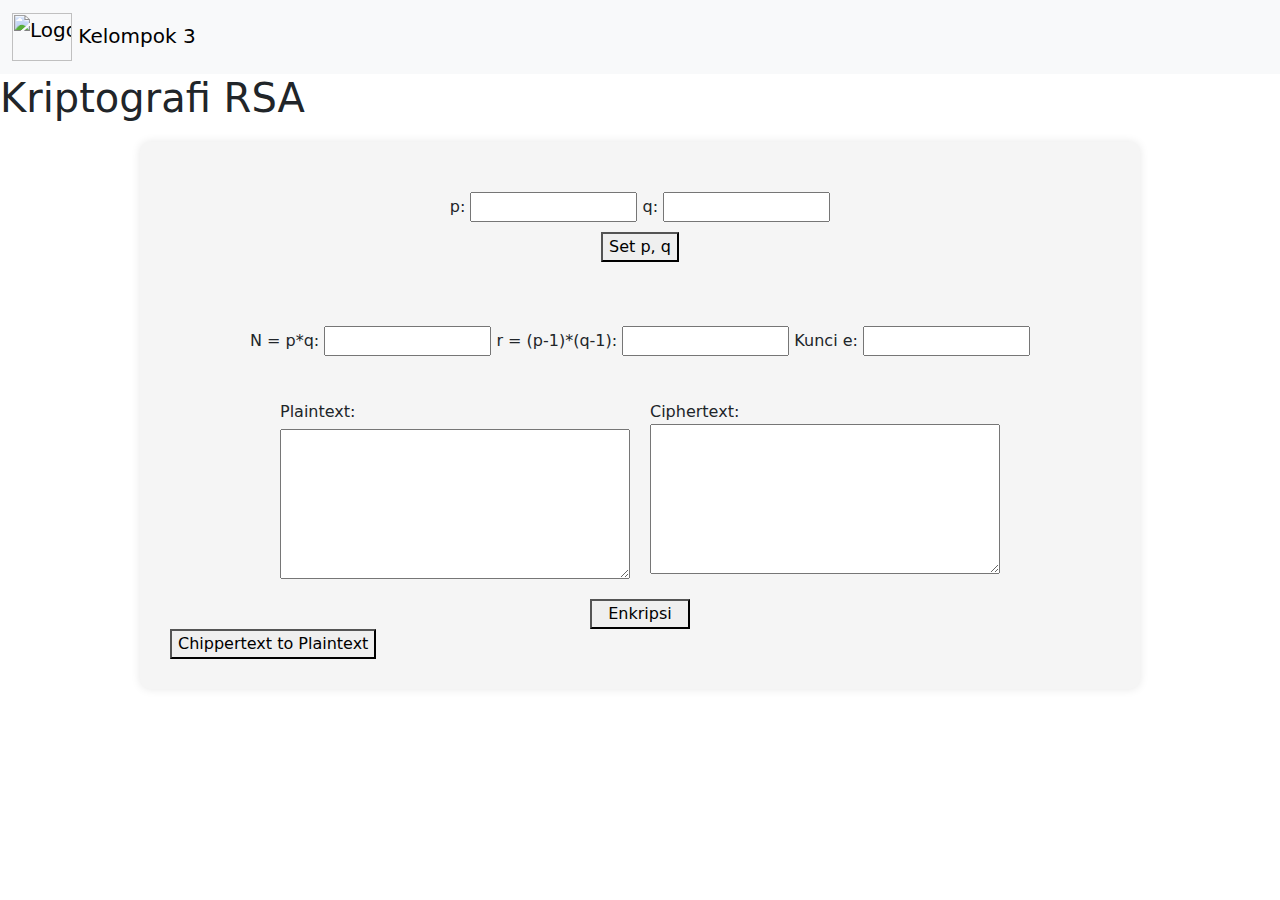
==== index.html @ 2cda0e91 "ganti jadi index.html" ====
<html>
  <head>
    <meta charset="utf-8">
    <meta name="viewport" content="width=device-width, initial-scale=1">
    <title>Kriptografi RSA</title>
    <link rel="stylesheet" href="Halaman1.css">
    <link href="https://cdn.jsdelivr.net/npm/bootstrap@5.3.3/dist/css/bootstrap.min.css" rel="stylesheet" integrity="sha384-QWTKZyjpPEjISv5WaRU9OFeRpok6YctnYmDr5pNlyT2bRjXh0JMhjY6hW+ALEwIH" crossorigin="anonymous">
  </head>
<body>
    <nav class="navbar bg-body-tertiary">
    <div class="container-fluid">
        <a class="navbar-brand" href="#">
        <img src="Logo Unmul Universitas Mulawarman.png" alt="Logo" width="60" height="48" class="d-inline-block align-text-centre">
        Kelompok 3
        </a>
    </div>
    </nav>
    <h1>Kriptografi RSA</h1>


    <form action="decrypt_message.php" method="POST" style="background-color: #f5f5f5; padding: 30px; border-radius: 10px; box-shadow: 0 0 10px rgba(0,0,0,0.1); max-width: 1000px; margin: 20px auto;">
        <section style="text-align: center; padding: 20px;">
            <label for="p">p: </label>
            <input type="text" id="p" name="p" value="" size="15">
            <label for="q">q: </label>
            <input type="text" id="q" name="q" value="" size="15">
            <div style="height: 10px;"></div>
            <button type="button" onclick="computeNr()">Set p, q</button>
        </section>
        <section style="text-align: center; padding: 20px;">
            <br>
            <label for="N">N = p*q: </label>
            <input type="text" id="N" name="N" value="" size="15" readonly>
            <label for="r">r = (p-1)*(q-1): </label>
            <input type="text" id="r" name="r" value="" size="15" readonly>
            <label for="e">Kunci e: </label>
            <input type="text" id="e" name="e" value="" size="15">
        </section>

        <br>

        <section>
        <div style="display: flex; flex-direction: column; align-items: center; gap: 20px;">
            <div style="display: flex; justify-content: center; gap: 20px;">
                <div style="display: flex; flex-direction: column; align-items: flex-start;">
                    <label for="plaintext" style="margin-bottom: 5px;">Plaintext: </label>
                    <textarea id="plaintext" name="plaintext" value="" style="height: 150px; width: 350px;"></textarea>
                </div>
                <div style="display: flex; flex-direction: column; align-items: flex-start;">
                    <label for="ciphertext">Ciphertext: </label>
                    <textarea id="ciphertext" name="ciphertext" value="" size="" style="height: 150px; width: 350px;" readonly></textarea>
                </div>
            </div>
            <button type="button" onclick="encryptMessage()" style="width: 100px;">Enkripsi</button>
        </div>
        </section>

        <button type="button" onclick="window.location.href='decrypt_message.html'">Chippertext to Plaintext</button>
    </form>

    <script src="java.js"></script>
    <script src="https://cdn.jsdelivr.net/npm/bootstrap@5.3.3/dist/js/bootstrap.bundle.min.js" integrity="sha384-YvpcrYf0tY3lHB60NNkmXc5s9fDVZLESaAA55NDzOxhy9GkcIdslK1eN7N6jIeHz" crossorigin="anonymous"></script>
  </body>
</html>
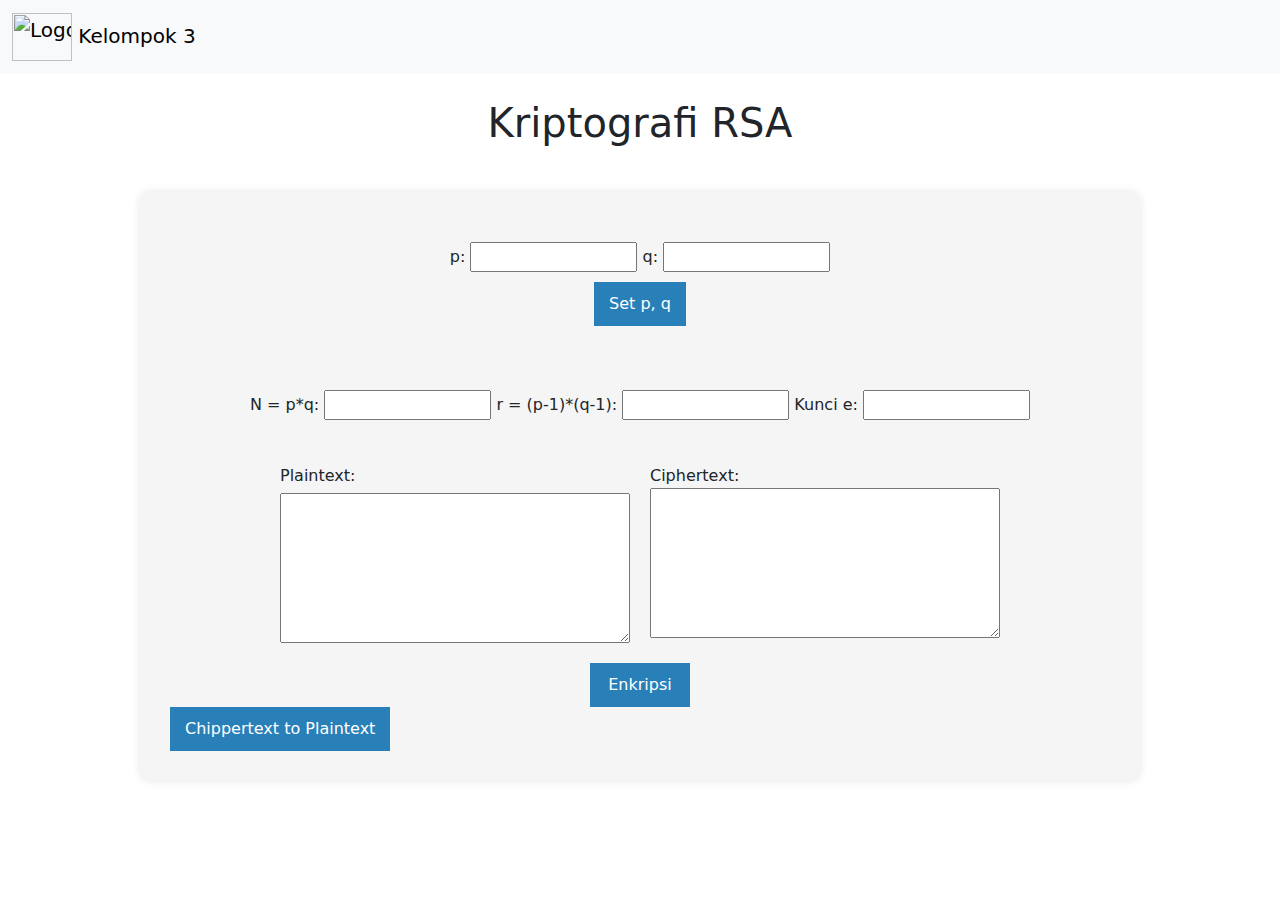
==== commit 5014d3bf: "ganti jadi index.html" ====
--- a/index.html
+++ b/index.html
@@ -18,7 +18,7 @@
     <h1>Kriptografi RSA</h1>
 
 
-    <form action="decrypt_message.php" method="POST" style="background-color: #f5f5f5; padding: 30px; border-radius: 10px; box-shadow: 0 0 10px rgba(0,0,0,0.1); max-width: 1000px; margin: 20px auto;">
+    <form action="decrypt_message.html" method="POST" style="background-color: #f5f5f5; padding: 30px; border-radius: 10px; box-shadow: 0 0 10px rgba(0,0,0,0.1); max-width: 1000px; margin: 20px auto;">
         <section style="text-align: center; padding: 20px;">
             <label for="p">p: </label>
             <input type="text" id="p" name="p" value="" size="15">
--- a/Halaman1.css
+++ b/Halaman1.css
@@ -0,0 +1,16 @@
+h1 {
+    padding: 25px;
+    text-align: center;
+}
+
+button {
+    padding: 10px 15px;
+    background-color: #2980b9;
+    color: white;
+    border: none;
+    cursor: pointer;
+}
+
+button:hover {
+    background-color: #3498db;
+}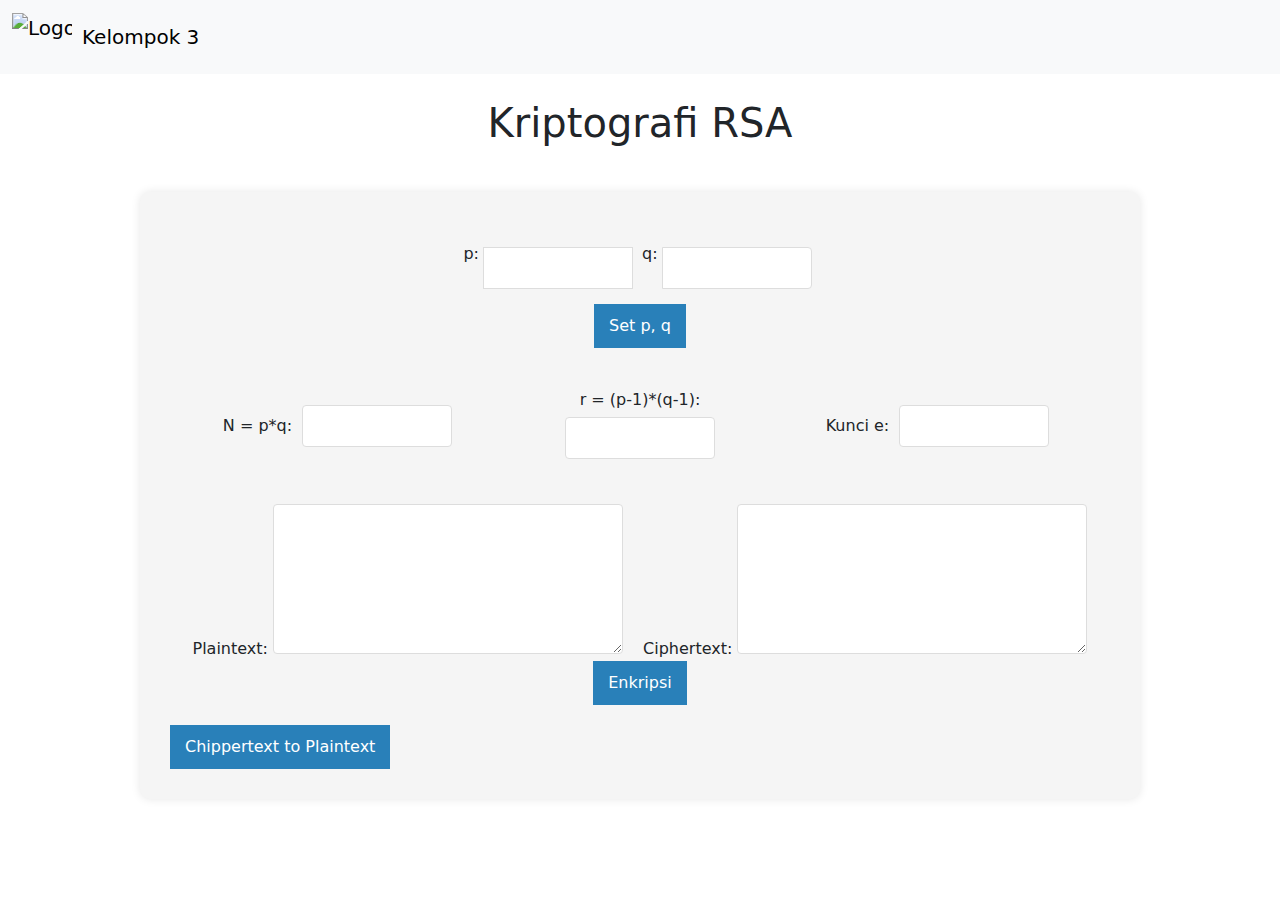
==== commit 58c4e1c1: "sudah responsive" ====
--- a/index.html
+++ b/index.html
@@ -1,64 +1,74 @@
-<html>
-  <head>
-    <meta charset="utf-8">
-    <meta name="viewport" content="width=device-width, initial-scale=1">
+<!DOCTYPE html>
+<html lang="en">
+<head>
+    <meta charset="UTF-8">
+    <meta name="viewport" content="width=device-width, initial-scale=1.0, maximum-scale=1.0, user-scalable=no">
     <title>Kriptografi RSA</title>
     <link rel="stylesheet" href="Halaman1.css">
-    <link href="https://cdn.jsdelivr.net/npm/bootstrap@5.3.3/dist/css/bootstrap.min.css" rel="stylesheet" integrity="sha384-QWTKZyjpPEjISv5WaRU9OFeRpok6YctnYmDr5pNlyT2bRjXh0JMhjY6hW+ALEwIH" crossorigin="anonymous">
-  </head>
+    <link href="https://cdn.jsdelivr.net/npm/bootstrap@5.3.3/dist/css/bootstrap.min.css" rel="stylesheet">
+</head>
 <body>
     <nav class="navbar bg-body-tertiary">
-    <div class="container-fluid">
-        <a class="navbar-brand" href="#">
-        <img src="Logo Unmul Universitas Mulawarman.png" alt="Logo" width="60" height="48" class="d-inline-block align-text-centre">
-        Kelompok 3
-        </a>
-    </div>
+        <div class="container-fluid">
+            <a class="navbar-brand" href="#">
+                <img src="Logo Unmul Universitas Mulawarman.png" alt="Logo" width="60" height="48" class="d-inline-block align-text-centre">
+                Kelompok 3
+            </a>
+        </div>
     </nav>
+    
     <h1>Kriptografi RSA</h1>
 
+    <form action="decrypt_message.html" method="POST">
+    <section>
+        <div class="input-group">
+            <label for="p">p:</label>
+            <input type="text" id="p" name="p" size="15">
+            <label for="q">q:</label>
+            <input type="text" id="q" name="q" size="15">
+        </div>
+        <button type="button" onclick="computeNr()">Set p, q</button>
+    </section>
 
-    <form action="decrypt_message.html" method="POST" style="background-color: #f5f5f5; padding: 30px; border-radius: 10px; box-shadow: 0 0 10px rgba(0,0,0,0.1); max-width: 1000px; margin: 20px auto;">
-        <section style="text-align: center; padding: 20px;">
-            <label for="p">p: </label>
-            <input type="text" id="p" name="p" value="" size="15">
-            <label for="q">q: </label>
-            <input type="text" id="q" name="q" value="" size="15">
-            <div style="height: 10px;"></div>
-            <button type="button" onclick="computeNr()">Set p, q</button>
-        </section>
-        <section style="text-align: center; padding: 20px;">
-            <br>
-            <label for="N">N = p*q: </label>
-            <input type="text" id="N" name="N" value="" size="15" readonly>
-            <label for="r">r = (p-1)*(q-1): </label>
-            <input type="text" id="r" name="r" value="" size="15" readonly>
-            <label for="e">Kunci e: </label>
-            <input type="text" id="e" name="e" value="" size="15">
-        </section>
+    <section>
+        <div class="container text-center">
+            <div class="row align-items-center">
+              <div class="col">
+                <label for="N">N = p*q:</label>
+                <input type="text" id="N" name="N" size="15" readonly>
+              </div>
+              <div class="col">
+                <label for="r">r = (p-1)*(q-1):</label>
+                <input type="text" id="r" name="r" size="15" readonly>
+              </div>
+              <div class="col">
+                <label for="e">Kunci e:</label>
+                <input type="text" id="e" name="e" size="15">
+              </div>
+            </div>
+          </div>
+    </section>
 
-        <br>
+    <section>
+        <div class="textarea-container">
+            <div>
+                <label for="plaintext">Plaintext:</label>
+                <textarea id="plaintext" name="plaintext"></textarea>
+            </div>
+            <div>
+                <label for="ciphertext">Ciphertext:</label>
+                <textarea id="ciphertext" name="ciphertext" readonly></textarea>
+            </div>
+        </div>
+        <button type="button" onclick="encryptMessage()">Enkripsi</button>
+    </section>
 
-        <section>
-        <div style="display: flex; flex-direction: column; align-items: center; gap: 20px;">
-            <div style="display: flex; justify-content: center; gap: 20px;">
-                <div style="display: flex; flex-direction: column; align-items: flex-start;">
-                    <label for="plaintext" style="margin-bottom: 5px;">Plaintext: </label>
-                    <textarea id="plaintext" name="plaintext" value="" style="height: 150px; width: 350px;"></textarea>
-                </div>
-                <div style="display: flex; flex-direction: column; align-items: flex-start;">
-                    <label for="ciphertext">Ciphertext: </label>
-                    <textarea id="ciphertext" name="ciphertext" value="" size="" style="height: 150px; width: 350px;" readonly></textarea>
-                </div>
-            </div>
-            <button type="button" onclick="encryptMessage()" style="width: 100px;">Enkripsi</button>
-        </div>
-        </section>
-
-        <button type="button" onclick="window.location.href='decrypt_message.html'">Chippertext to Plaintext</button>
-    </form>
+    <button type="button" onclick="window.location.href='decrypt_message.html'">
+        Chippertext to Plaintext
+    </button>
+</form>
 
     <script src="java.js"></script>
-    <script src="https://cdn.jsdelivr.net/npm/bootstrap@5.3.3/dist/js/bootstrap.bundle.min.js" integrity="sha384-YvpcrYf0tY3lHB60NNkmXc5s9fDVZLESaAA55NDzOxhy9GkcIdslK1eN7N6jIeHz" crossorigin="anonymous"></script>
-  </body>
+    <script src="https://cdn.jsdelivr.net/npm/bootstrap@5.3.3/dist/js/bootstrap.bundle.min.js"></script>
+</body>
 </html>
--- a/Halaman1.css
+++ b/Halaman1.css
@@ -1,6 +1,58 @@
+* {
+    margin: 0;
+    padding: 0;
+    box-sizing: border-box;
+}
+
+body {
+    font-family: Arial, sans-serif;
+    line-height: 1.4;
+}
+
+.input-group {
+    display: flex;
+    align-items: center;
+    justify-content: center;
+    margin-bottom: 10px;
+    gap: 5px;
+}
+
+
 h1 {
     padding: 25px;
     text-align: center;
+    font-size: 2rem;
+}
+
+form {
+    background-color: #f5f5f5;
+    padding: 30px;
+    border-radius: 10px;
+    box-shadow: 0 0 10px rgba(0, 0, 0, 0.1);
+    max-width: 1000px;
+    margin: 20px auto;
+}
+
+section {
+    text-align: center;
+    padding: 20px;
+}
+
+input[type="text"] {
+    padding: 8px;
+    margin: 5px;
+    border: 1px solid #ddd;
+    border-radius: 4px;
+    width: 150px;
+}
+
+textarea {
+    height: 150px;
+    width: 350px;
+    padding: 10px;
+    margin: 5px;
+    border: 1px solid #ddd;
+    border-radius: 4px;
 }
 
 button {
@@ -8,9 +60,121 @@
     background-color: #2980b9;
     color: white;
     border: none;
+    border-radius: 4px;
     cursor: pointer;
+    margin: 10px 0;
 }
 
 button:hover {
     background-color: #3498db;
+}
+
+.navbar {
+    padding: 10px;
+}
+
+.navbar-brand {
+    display: flex;
+    align-items: center;
+    gap: 10px;
+}
+
+.textarea-container {
+    display: flex;
+    justify-content: center;
+    gap: 20px;
+}
+
+@media screen and (max-width: 412px) {
+    body {
+        font-size: 14px;
+    }
+
+    h1 {
+        font-size: 1.3rem;
+        padding: 10px;
+    }
+
+    form {
+        padding: 15px;
+        margin: 10px;
+    }
+
+    section {
+        padding: 10px;
+    }
+
+    .input-group {
+        display: flex;
+        align-items: center;
+        margin-bottom: 10px;
+        gap: 5px;
+    }
+
+    .input-group label {
+        width: 30px;
+        text-align: right;
+    }
+
+    .input-group input[type="text"] {
+        flex: 1;
+        width: auto;
+        max-width: 120px;
+    }
+
+    .container {
+        display: flex;
+        flex-direction: column;
+        gap: 10px;
+    }
+
+    .container .input-group {
+        justify-content: flex-start;
+    }
+
+    .container label {
+        width: auto;
+        min-width: 100px;
+        text-align: left;
+    } 
+
+    .key-e-group {
+        display: flex;
+        justify-content: flex-start;
+        align-items: center;
+        gap: 5px;
+        margin-top: 10px;
+    }
+
+    .key-e-group label {
+        width: auto;
+    }
+
+    .textarea-container {
+        flex-direction: column;
+        gap: 15px;
+    }
+
+    .textarea-container div {
+        width: 100%;
+    }
+
+    textarea {
+        width: 100%;
+        height: 120px;
+    }
+
+    button {
+        width: 100%;
+        margin: 10px 0;
+    }
+
+    .navbar-brand {
+        font-size: 0.9rem;
+    }
+
+    .navbar-brand img {
+        width: 32px;
+        height: 26px;
+    }
 }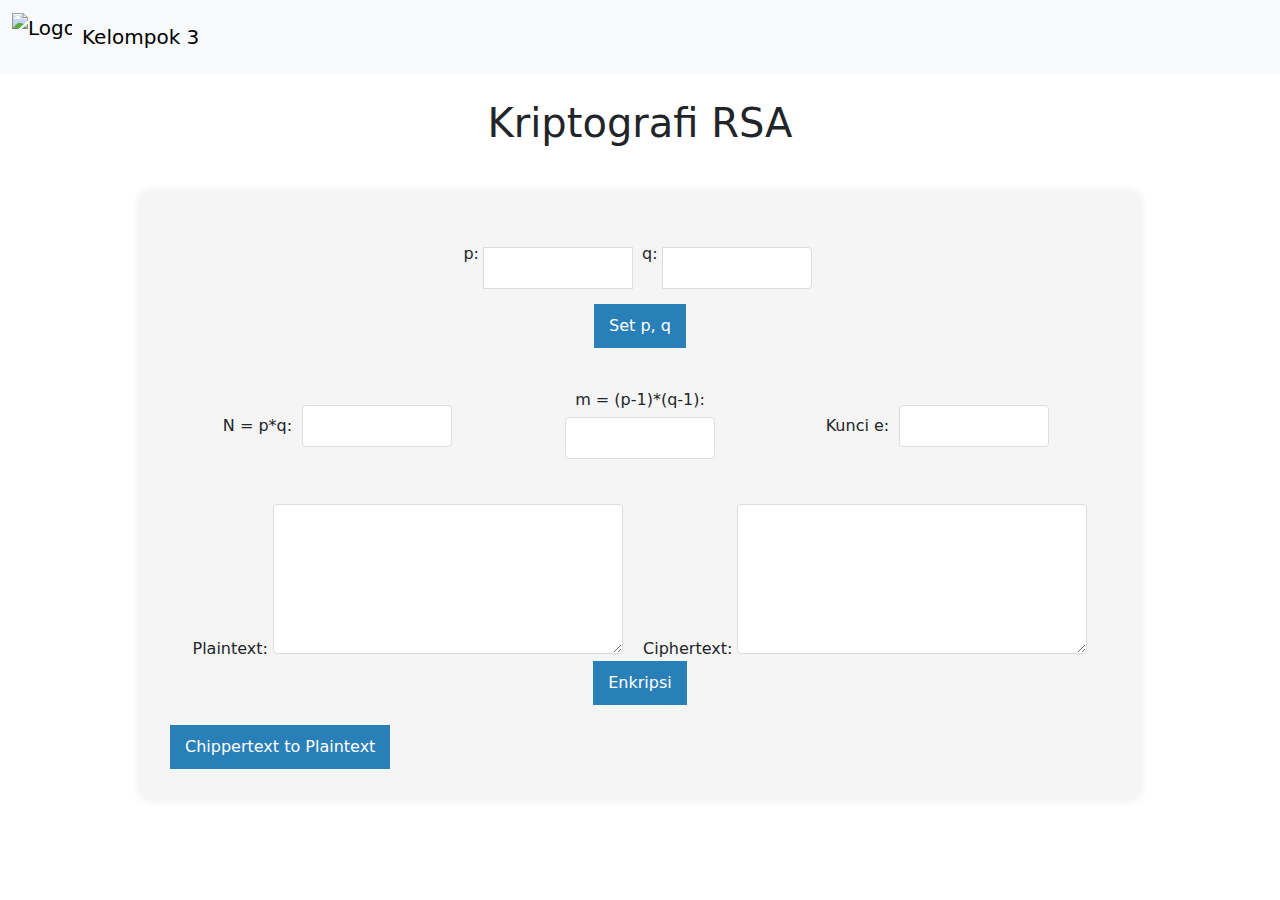
==== commit 0976cb48: "perubahan java.js" ====
--- a/index.html
+++ b/index.html
@@ -38,7 +38,7 @@
                 <input type="text" id="N" name="N" size="15" readonly>
               </div>
               <div class="col">
-                <label for="r">r = (p-1)*(q-1):</label>
+                <label for="r">m = (p-1)*(q-1):</label>
                 <input type="text" id="r" name="r" size="15" readonly>
               </div>
               <div class="col">
